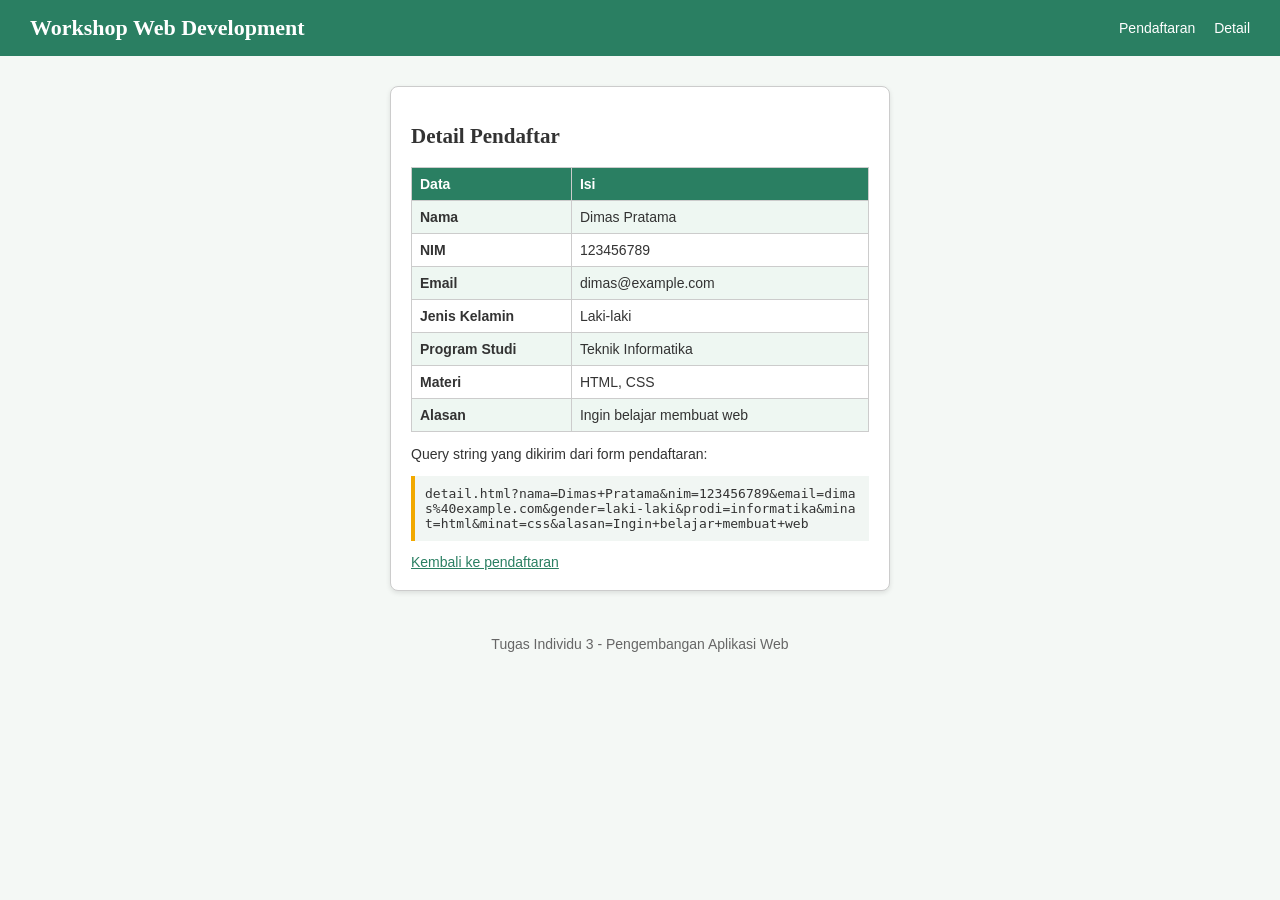
==== Task_3/detail.html @ 38af1d3f "Upload folder ke GitHub" ====
<!DOCTYPE html>
<html lang="id">
<head>
  <meta charset="UTF-8">
  <title>Detail Pendaftar</title>
  <link rel="stylesheet" href="style.css">
</head>
<body>

  <header>
    <h1>Workshop Web Development</h1>
    <nav>
      <a href="pendaftaran.html">Pendaftaran</a>
      <a href="detail.html">Detail</a>
    </nav>
  </header>

  <div class="container">
    <h2>Detail Pendaftar</h2>

    <table>
      <tr>
        <th>Data</th>
        <th>Isi</th>
      </tr>
      <tr>
        <td>Nama</td>
        <td>Dimas Pratama</td>
      </tr>
      <tr>
        <td>NIM</td>
        <td>123456789</td>
      </tr>
      <tr>
        <td>Email</td>
        <td>dimas@example.com</td>
      </tr>
      <tr>
        <td>Jenis Kelamin</td>
        <td>Laki-laki</td>
      </tr>
      <tr>
        <td>Program Studi</td>
        <td>Teknik Informatika</td>
      </tr>
      <tr>
        <td>Materi</td>
        <td>HTML, CSS</td>
      </tr>
      <tr>
        <td>Alasan</td>
        <td>Ingin belajar membuat web</td>
      </tr>
    </table>

    <p>Query string yang dikirim dari form pendaftaran:</p>
    <p class="query">detail.html?nama=Dimas+Pratama&amp;nim=123456789&amp;email=dimas%40example.com&amp;gender=laki-laki&amp;prodi=informatika&amp;minat=html&amp;minat=css&amp;alasan=Ingin+belajar+membuat+web</p>

    <a href="pendaftaran.html">Kembali ke pendaftaran</a>
  </div>

  <footer>
    Tugas Individu 3 - Pengembangan Aplikasi Web
  </footer>

</body>
</html>
---- Task_3/style.css ----
/* Tugas Individu 3 - Pengembangan Aplikasi Web */

body {
  font-family: Verdana, Geneva, sans-serif;
  font-size: 14px;
  margin: 0;
  background-color: #f4f8f5;
  color: #333;
}

h1,
h2 {
  font-family: Georgia, "Times New Roman", serif;
}

a {
  color: #2a7f62;
}

/* Header */
header {
  display: flex;
  justify-content: space-between;
  align-items: center;
  flex-wrap: wrap;
  gap: 10px;
  padding: 15px 30px;
  background-color: #2a7f62;
  color: white;
}

header h1 {
  margin: 0;
  font-size: 22px;
}

nav a {
  margin-left: 15px;
  color: white;
  text-decoration: none;
}

nav a:hover {
  text-decoration: underline;
}

/* Box utama */
.container {
  width: 90%;
  max-width: 500px;
  box-sizing: border-box;
  margin: 30px auto;
  padding: 20px;
  background-color: white;
  border: 1px solid #ccc;
  border-radius: 8px;
  box-shadow: 0 2px 5px rgba(0, 0, 0, 0.1);
}

/* Form */
input,
select,
textarea,
button {
  font-family: inherit;
  font-size: inherit;
}

label {
  display: block;
  margin-top: 12px;
  margin-bottom: 4px;
  font-weight: bold;
}

input[type="text"],
input[type="email"],
select,
textarea {
  width: 100%;
  padding: 8px;
  border: 1px solid #aaa;
  border-radius: 4px;
  box-sizing: border-box;
}

textarea {
  height: 80px;
}

input:focus,
select:focus,
textarea:focus {
  border-color: #2a7f62;
  outline: none;
}

.pilihan label {
  display: inline;
  margin-right: 10px;
  font-weight: normal;
}

button {
  margin-top: 20px;
  padding: 10px 20px;
  background-color: #2a7f62;
  color: white;
  border: none;
  border-radius: 4px;
  cursor: pointer;
}

button:hover {
  background-color: #1f6049;
}

/* Tabel */
table {
  width: 100%;
  border-collapse: collapse;
}

th,
td {
  padding: 8px;
  text-align: left;
  border: 1px solid #ccc;
}

th {
  background-color: #2a7f62;
  color: white;
}

td:first-child {
  width: 35%;
  font-weight: bold;
}

tr:nth-child(even) {
  background-color: #eef7f2;
}

tr:hover {
  background-color: #d8ede2;
}

/* Query string */
.query {
  padding: 10px;
  background-color: #f1f6f3;
  border-left: 4px solid #f2a900;
  font-family: monospace;
  font-size: 13px;
  word-break: break-all;
}

/* Footer */
footer {
  padding: 15px;
  text-align: center;
  font-size: 14px;
  color: #666;
}
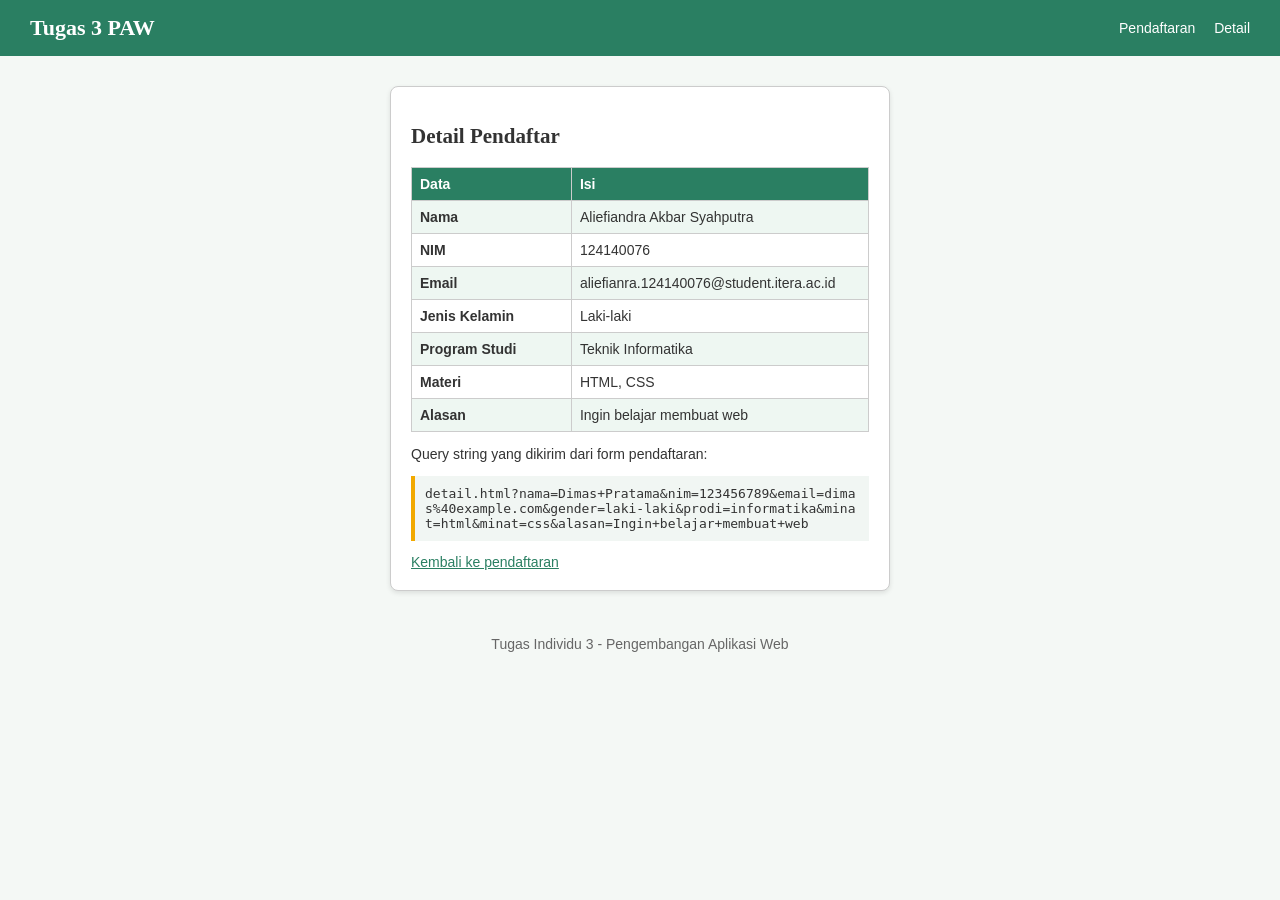
==== commit cb903ecd: "Update student details in detail.html" ====
--- a/Task_3/detail.html
+++ b/Task_3/detail.html
@@ -8,7 +8,7 @@
 <body>
 
   <header>
-    <h1>Workshop Web Development</h1>
+    <h1>Tugas 3 PAW</h1>
     <nav>
       <a href="pendaftaran.html">Pendaftaran</a>
       <a href="detail.html">Detail</a>
@@ -25,15 +25,15 @@
       </tr>
       <tr>
         <td>Nama</td>
-        <td>Dimas Pratama</td>
+        <td>Aliefiandra Akbar Syahputra</td>
       </tr>
       <tr>
         <td>NIM</td>
-        <td>123456789</td>
+        <td>124140076</td>
       </tr>
       <tr>
         <td>Email</td>
-        <td>dimas@example.com</td>
+        <td>aliefianra.124140076@student.itera.ac.id</td>
       </tr>
       <tr>
         <td>Jenis Kelamin</td>
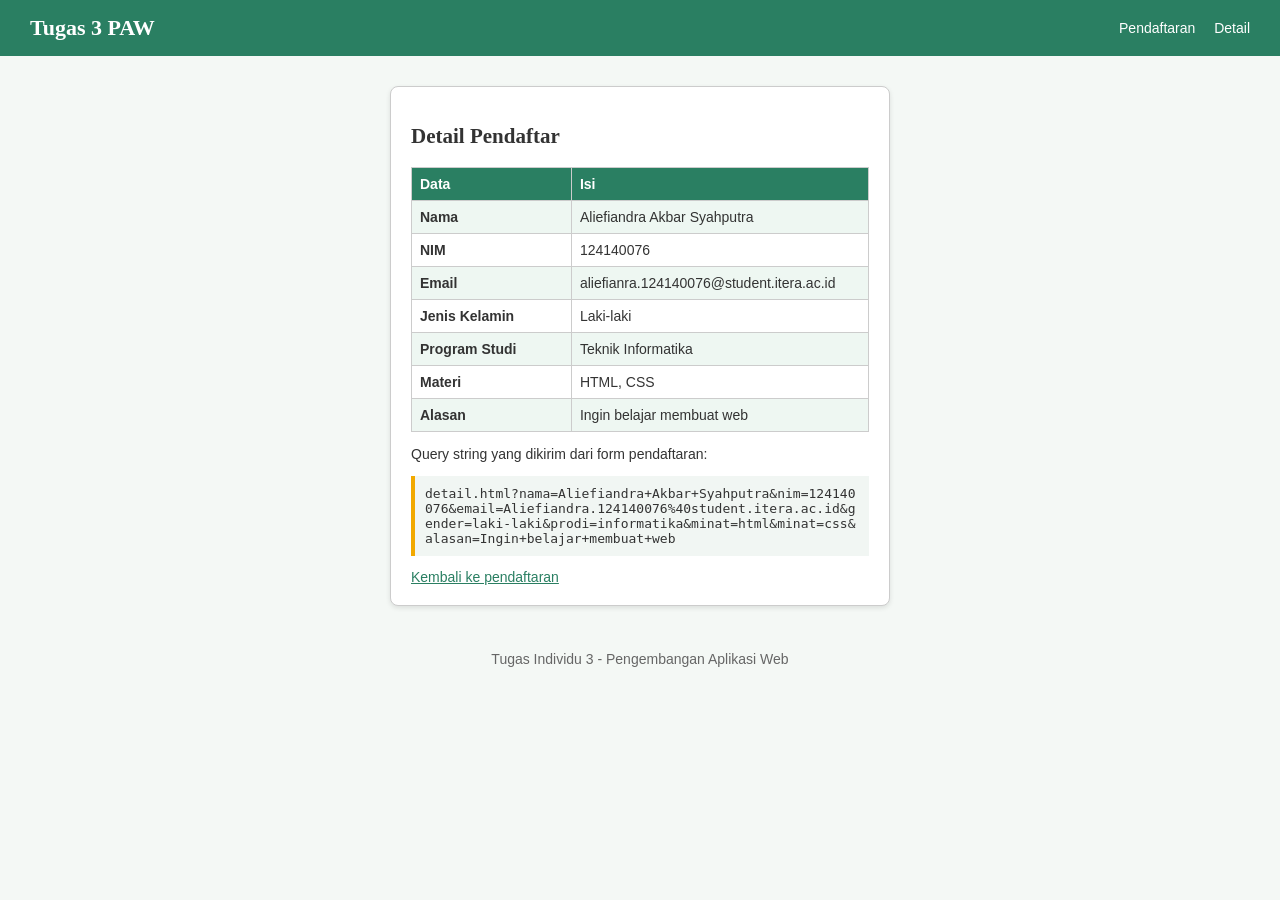
==== commit e3a2f743: "Update detail.html" ====
--- a/Task_3/detail.html
+++ b/Task_3/detail.html
@@ -54,7 +54,7 @@
     </table>
 
     <p>Query string yang dikirim dari form pendaftaran:</p>
-    <p class="query">detail.html?nama=Dimas+Pratama&amp;nim=123456789&amp;email=dimas%40example.com&amp;gender=laki-laki&amp;prodi=informatika&amp;minat=html&amp;minat=css&amp;alasan=Ingin+belajar+membuat+web</p>
+    <p class="query">detail.html?nama=Aliefiandra+Akbar+Syahputra&amp;nim=124140076&amp;email=Aliefiandra.124140076%40student.itera.ac.id&amp;gender=laki-laki&amp;prodi=informatika&amp;minat=html&amp;minat=css&amp;alasan=Ingin+belajar+membuat+web</p>
 
     <a href="pendaftaran.html">Kembali ke pendaftaran</a>
   </div>
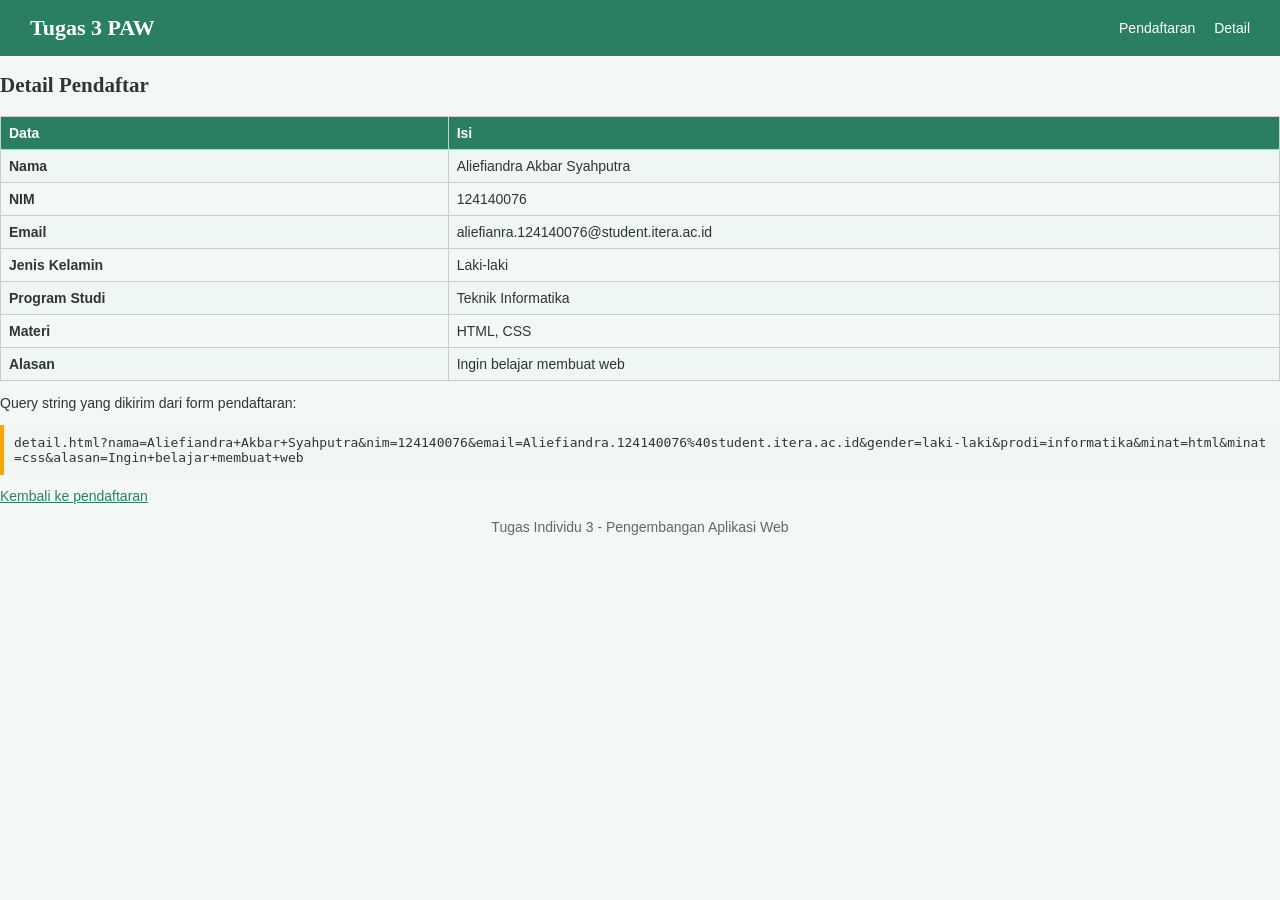
==== commit 2edcf9ac: "Update detail.html for better structure and clarity Refactor HTML structure and improve readability " ====
--- a/Task_3/detail.html
+++ b/Task_3/detail.html
@@ -1,10 +1,12 @@
 <!DOCTYPE html>
 <html lang="id">
+
 <head>
   <meta charset="UTF-8">
   <title>Detail Pendaftar</title>
   <link rel="stylesheet" href="style.css">
 </head>
+
 <body>
 
   <header>
@@ -15,7 +17,7 @@
     </nav>
   </header>
 
-  <div class="container">
+  <div class="wadah">
     <h2>Detail Pendaftar</h2>
 
     <table>
@@ -54,7 +56,9 @@
     </table>
 
     <p>Query string yang dikirim dari form pendaftaran:</p>
-    <p class="query">detail.html?nama=Aliefiandra+Akbar+Syahputra&amp;nim=124140076&amp;email=Aliefiandra.124140076%40student.itera.ac.id&amp;gender=laki-laki&amp;prodi=informatika&amp;minat=html&amp;minat=css&amp;alasan=Ingin+belajar+membuat+web</p>
+    <p class="query">
+      detail.html?nama=Aliefiandra+Akbar+Syahputra&amp;nim=124140076&amp;email=Aliefiandra.124140076%40student.itera.ac.id&amp;gender=laki-laki&amp;prodi=informatika&amp;minat=html&amp;minat=css&amp;alasan=Ingin+belajar+membuat+web
+    </p>
 
     <a href="pendaftaran.html">Kembali ke pendaftaran</a>
   </div>
@@ -64,4 +68,5 @@
   </footer>
 
 </body>
+
 </html>
